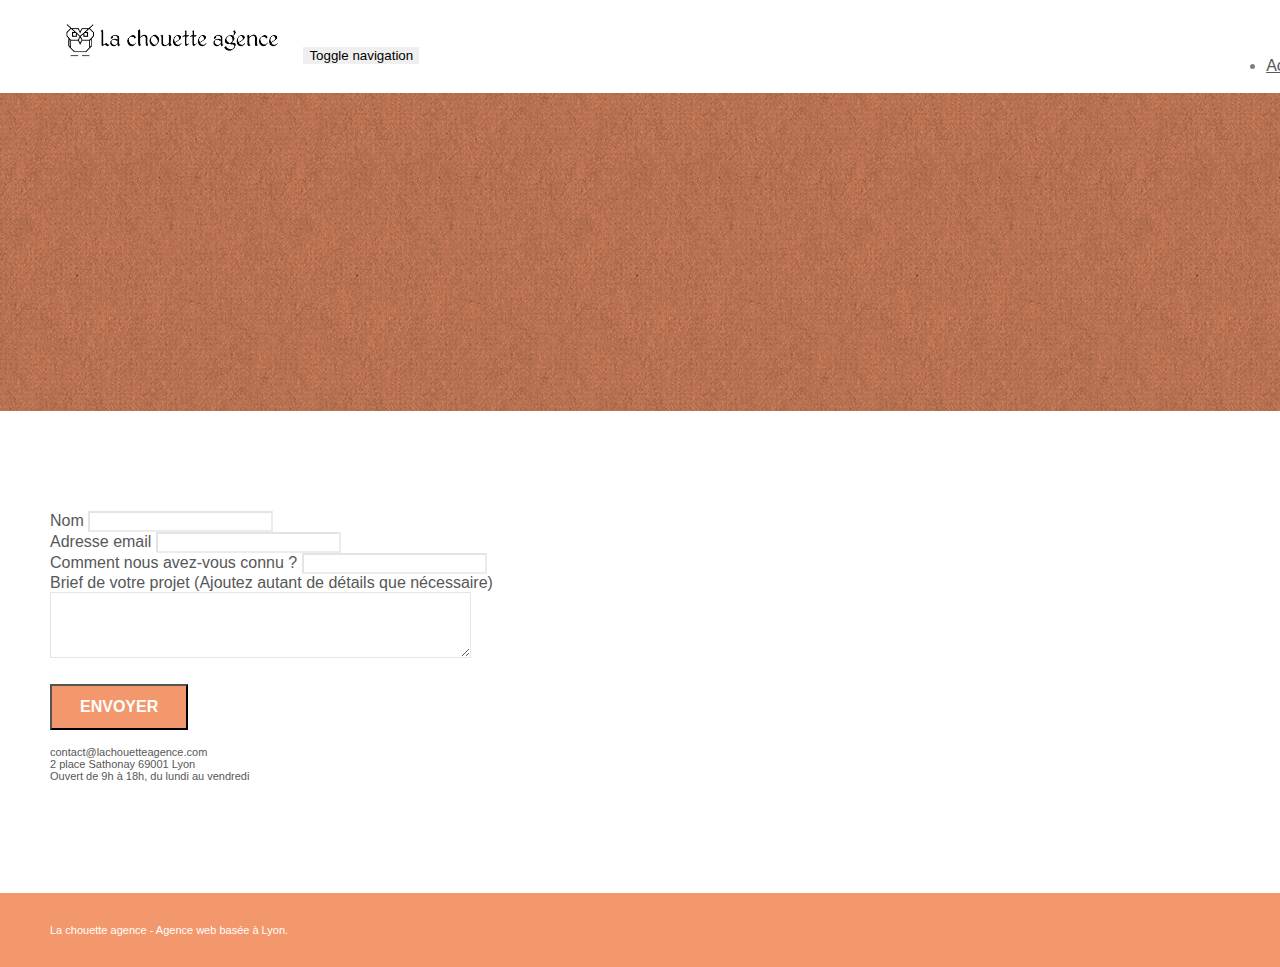
==== page2.html @ 9fc77c07 "startproject" ====
<!doctype html>
<html lang="Default">
<head>
    <meta charset="utf-8">
    <meta name="keywords" content="">
    <meta name="description" content="">
    <meta name="viewport" content="width=device-width, initial-scale=1.0, viewport-fit=cover">
    <link rel="shortcut icon" type="image/png" href="favicon.jpg">
    
	<link rel="stylesheet" type="text/css" href="./css/bootstrap.min.css">
	<link rel="stylesheet" type="text/css" href="style.css">
	<link rel="stylesheet" type="text/css" href="./css/font-awesome.min.css">
	<link rel="stylesheet" type="text/css" href="./css/et-line.min.css">
	
    
	<script src="./js/jquery-2.1.0.min.js"></script>
	<script src="./js/bootstrap.min.js"></script>
	<script src="./js/blocs.min.js"></script>
	<script src="./js/jqBootstrapValidation.js"></script>
	<script src="./js/formHandler.js"></script>
    <title>page2</title>

    
<!-- Analytics -->
 
<!-- Analytics END -->
    
</head>
<body>
<!-- Principal conteneur -->
<div class="page-container">
    
<!-- bloc-0 -->
<div class="bloc bgc-white l-bloc " id="bloc-0">
	<div class="container bloc-sm">
		<nav class="navbar row">
			<div class="navbar-header">
				<a class="navbar-brand" href="index.html"><img src="img/la-chouette-agence.png" alt="atlanta web design logo" height="40" /></a>
				<button id="nav-toggle" type="button" class="ui-navbar-toggle navbar-toggle" data-toggle="collapse" data-target=".navbar-1">
					<span class="sr-only">Toggle navigation</span><span class="icon-bar"></span><span class="icon-bar"></span><span class="icon-bar"></span>
				</button>
			</div>
			<div class="collapse navbar-collapse navbar-1 special-dropdown-nav">
				<ul class="site-navigation nav navbar-nav">
					<li>
						<a href="index.html">Accueil</a>
					</li>
					<li>
					</li>
					<li>
						<a href="page2.html">page2 &gt;</a>
					</li>
				</ul>
			</div>
		</nav>
	</div>
</div>
<!-- bloc-0 END -->

<!-- bloc-6 -->
<div class="bloc bg-dots-bg bg-repeat bgc-atomic-tangerine d-bloc bloc-bg-texture texture-paper" id="bloc-6">
	<div class="container bloc-lg">
		<div class="row">
			<div class="col-sm-12">
				<h1 class="text-center hero-bloc-text tc-white">
					Parlons web design !
				</h1>
				<p class="text-center mg-lg tc-white tight-width-whitespace">
					Nous sommes ravis que vous souhaitiez collaborer avec notre agence.<br>
					Parlez-nous de votre projet en complétant le formulaire ci-dessous.
				</p>
			</div>
		</div>
	</div>
</div>
<!-- bloc-6 END -->

<!-- bloc-7 -->
<div class="bloc bgc-white l-bloc" id="bloc-7">
	<div class="container bloc-lg">
		<div class="row">
			<div class="col-sm-6">
				<form id="form_1" novalidate success-msg="Your message has been sent." fail-msg="Sorry it seems that our mail server is not responding, Sorry for the inconvenience!">
					<div class="form-group">
						<label>
							Nom
						</label>
						<input id="name" class="form-control" required />
					</div>
					<div class="form-group">
						<label>
							Adresse email
						</label>
						<input id="email" class="form-control" type="email" required />
					</div>
					<div class="form-group">
						<label>
							Comment nous avez-vous connu ?
						</label>
						<input class="form-control" type="email" required id="input_504" />
					</div>
					<div class="form-group">
						<label>
							Brief de votre projet (Ajoutez autant de détails que nécessaire)<br>
						</label><textarea id="message" class="form-control" rows="4" cols="50" required></textarea>
					</div> 
					<button class="bloc-button btn btn-lg btn-block cta-hero btn-atomic-tangerine" type="submit">
						Envoyer
					</button>
				</form>
			</div>
			<div class="col-sm-6">
				<p>
					contact@lachouetteagence.com<br>2 place Sathonay 69001 Lyon<br>Ouvert de 9h à 18h, du lundi au vendredi<br>
				</p>
			</div>
		</div>
	</div>
</div>
<!-- bloc-7 END -->

<!-- ScrollToTop Button -->
<a class="bloc-button btn btn-d scrollToTop" onclick="scrollToTarget('1')"><span class="fa fa-chevron-up"></span></a>
<!-- ScrollToTop Button END-->


<!-- Footer - bloc-8 -->
<div class="bloc bgc-atomic-tangerine d-bloc" id="bloc-8">
	<div class="container bloc-sm">
		<div class="row">
			<div class="col-sm-12">
				<p class="text-center white">
					La chouette agence - Agence web basée à Lyon.<br>
				</p>
				<div class="row row-no-gutters social">
					<div class="col-sm-3">
						<div class="text-center">
							<a class="social" href="index.html"><span class="fa fa-twitter icon-md"></span></a>
						</div>
					</div>
					<div class="col-sm-3">
						<div class="text-center">
							<a class="social" href="index.html"><span class="fa fa-facebook icon-md"></span></a>
						</div>
					</div>
					<div class="col-sm-3">
						<div class="text-center">
							<a class="social" href="index.html"><span class="fa fa-dribbble icon-md"></span></a>
						</div>
					</div>
					<div class="col-sm-3">
						<div class="text-center">
							<a class="social" href="index.html"><span class="fa fa-instagram icon-md"></span></a>
						</div>
					</div>
				</div>
			</div>
		</div>
	</div>
</div>
<!-- Footer - bloc-8 END -->

</div>
<!-- Principal conteneur END -->
    

</body>
</html>
---- style.css ----
body {
    margin: 0;
    padding: 0;
    background: #FFF;
    overflow-x: hidden;
    -webkit-font-smoothing: antialiased;
    -moz-osx-font-smoothing: grayscale;
}

a,
button {
    transition: all .3s ease-in-out;
    outline: none!important;
}

a:hover {
    text-decoration: none;
    cursor: pointer;
}

#page-loading-blocs-notifaction {
    position: fixed;
    top: 0;
    bottom: 0;
    width: 100%;
    z-index: 100000;
    background: #FFFFFF url("img/pageload-spinner.gif") no-repeat center center;
}

.bloc {
    width: 100%;
    clear: both;
    background: 50% 50% no-repeat;
    padding: 0 50px;
    -webkit-background-size: cover;
    -moz-background-size: cover;
    -o-background-size: cover;
    background-size: cover;
    position: relative;
}

.bloc .container {
    padding-left: 0;
    padding-right: 0;
}

.bloc-lg {
    padding: 100px 50px;
}

.bloc-md {
    padding: 50px;
}

.bloc-sm {
    padding: 20px 50px;
}

.bg-center,
.bg-l-edge,
.bg-r-edge,
.bg-t-edge,
.bg-b-edge,
.bg-tl-edge,
.bg-bl-edge,
.bg-tr-edge,
.bg-br-edge,
.bg-repeat {
    -webkit-background-size: auto!important;
    -moz-background-size: auto!important;
    -o-background-size: auto!important;
    background-size: auto!important;
}

.bg-repeat {
    background: repeat;
}

.bg-t-edge {
    background: top no-repeat;
}

.bloc-bg-texture::before {
    content: "";
    background-size: 2px 2px;
    position: absolute;
    top: 0;
    bottom: 0;
    left: 0;
    right: 0;
}

.texture-paper::before {
    background: url("img/texture-paper.png");
    background-size: 280px 280px;
}

.b-parallax {
    background-attachment: fixed;
}

.d-bloc {
    color: rgba(255, 255, 255, .7);
}

.d-bloc button:hover {
    color: rgba(255, 255, 255, .9);
}

.d-bloc .icon-round,
.d-bloc .icon-square,
.d-bloc .icon-rounded,
.d-bloc .icon-semi-rounded-a,
.d-bloc .icon-semi-rounded-b {
    border-color: rgba(255, 255, 255, .9);
}

.d-bloc .divider-h span {
    border-color: rgba(255, 255, 255, .2);
}

.d-bloc .a-btn,
.d-bloc .navbar a,
.d-bloc .navbar-brand,
.d-bloc a .icon-sm,
.d-bloc a .icon-md,
.d-bloc a .icon-lg,
.d-bloc a .icon-xl,
.d-bloc h1 a,
.d-bloc h2 a,
.d-bloc h3 a,
.d-bloc h4 a,
.d-bloc h5 a,
.d-bloc h6 a,
.d-bloc p a {
    color: rgba(255, 255, 255, .6);
}

.d-bloc .a-btn:hover,
.d-bloc .navbar a:hover,
.d-bloc .navbar-brand:hover,
.d-bloc a:hover .icon-sm,
.d-bloc a:hover .icon-md,
.d-bloc a:hover .icon-lg,
.d-bloc a:hover .icon-xl,
.d-bloc h1 a:hover,
.d-bloc h2 a:hover,
.d-bloc h3 a:hover,
.d-bloc h4 a:hover,
.d-bloc h5 a:hover,
.d-bloc h6 a:hover,
.d-bloc p a:hover {
    color: rgba(255, 255, 255, 1);
}

.d-bloc .navbar-toggle .icon-bar {
    background: rgba(255, 255, 255, 1);
}

.d-bloc .btn-wire,
.d-bloc .btn-wire:hover {
    color: rgba(255, 255, 255, 1);
    border-color: rgba(255, 255, 255, 1);
}

.d-bloc .panel {
    color: rgba(0, 0, 0, .5);
}

.d-bloc .panel button:hover {
    color: rgba(0, 0, 0, .7);
}

.d-bloc .panel icon {
    border-color: rgba(0, 0, 0, .7);
}

.d-bloc .panel .divider-h span {
    border-color: rgba(0, 0, 0, .1);
}

.d-bloc .panel .a-btn {
    color: rgba(0, 0, 0, .6);
}

.d-bloc .panel .a-btn:hover {
    color: rgba(0, 0, 0, 1);
}

.d-bloc .panel .btn-wire,
.d-bloc .panel .btn-wire:hover {
    color: rgba(0, 0, 0, .7);
    border-color: rgba(0, 0, 0, .3);
}

.d-bloc .panel,
.l-bloc {
    color: rgba(0, 0, 0, .5);
}

.d-bloc .panel button:hover,
.l-bloc button:hover {
    color: rgba(0, 0, 0, .7);
}

.l-bloc .icon-round,
.l-bloc .icon-square,
.l-bloc .icon-rounded,
.l-bloc .icon-semi-rounded-a,
.l-bloc .icon-semi-rounded-b {
    border-color: rgba(0, 0, 0, .7);
}

.d-bloc .panel .divider-h span,
.l-bloc .divider-h span {
    border-color: rgba(0, 0, 0, .1);
}

.d-bloc .panel .a-btn,
.l-bloc .a-btn,
.l-bloc .navbar a,
.l-bloc .navbar-brand,
.l-bloc a .icon-sm,
.l-bloc a .icon-md,
.l-bloc a .icon-lg,
.l-bloc a .icon-xl,
.l-bloc h1 a,
.l-bloc h2 a,
.l-bloc h3 a,
.l-bloc h4 a,
.l-bloc h5 a,
.l-bloc h6 a,
.l-bloc p a {
    color: rgba(0, 0, 0, .6);
}

.d-bloc .panel .a-btn:hover,
.l-bloc .a-btn:hover,
.l-bloc .navbar a:hover,
.l-bloc .navbar-brand:hover,
.l-bloc a:hover .icon-sm,
.l-bloc a:hover .icon-md,
.l-bloc a:hover .icon-lg,
.l-bloc a:hover .icon-xl,
.l-bloc h1 a:hover,
.l-bloc h2 a:hover,
.l-bloc h3 a:hover,
.l-bloc h4 a:hover,
.l-bloc h5 a:hover,
.l-bloc h6 a:hover,
.l-bloc p a:hover {
    color: rgba(0, 0, 0, 1);
}

.l-bloc .navbar-toggle .icon-bar {
    color: rgba(0, 0, 0, .6);
}

.d-bloc .panel .btn-wire,
.d-bloc .panel .btn-wire:hover,
.l-bloc .btn-wire,
.l-bloc .btn-wire:hover {
    color: rgba(0, 0, 0, .7);
    border-color: rgba(0, 0, 0, .3);
}

.voffset {
    margin-top: 30px;
}

.voffset-lg {
    margin-top: 80px;
}

.row-no-gutters {
    margin-right: 0;
    margin-left: 0;
}

.row.row-no-gutters > [class^="col-"],
.row.row-no-gutters > [class*=" col-"] {
    padding-right: 0;
    padding-left: 0;
}

#bloc-1-hero h1 {
    font-size: 32px;
}

.navbar {
    margin-bottom: 0;
    z-index: 1;
}

.navbar-brand {
    height: auto;
    padding: 3px 15px;
    font-size: 25px;
    font-weight: normal;
    font-weight: 600;
    line-height: 44px;
}

.navbar-brand img {
    max-height: 200px;
    margin: 0 5px 0 0;
    display: inline;
}

.navbar-brand img[src$=svg] {
    min-width: 100px;
}

.nav-center .navbar-brand img {
    margin: 0;
}

.navbar .nav {
    padding-top: 2px;
    margin-right: -16px;
    float: right;
    z-index: 1;
}

.nav > li {
    float: left;
    margin-top: 4px;
    font-size: 16px;
}

.navbar-nav .open .dropdown-menu > li > a {
    text-align: inherit;
}

.nav > li a:hover,
.nav > li a:focus {
    background: transparent;
}

.navbar-toggle {
    margin: 10px 10px 0 0;
    border: 0px;
}

.navbar-toggle:hover {
    background: transparent!important;
}

.navbar-toggle .icon-bar {
    background-color: rgba(0, 0, 0, .5);
    width: 26px;
}

.nav-invert .navbar .nav {
    float: left;
}

.nav-invert .navbar-header,
.nav-invert .navbar-brand {
    float: right;
    position: relative;
    z-index: 2;
}

@media (min-width: 768px) {
    .site-navigation {
        position: absolute;
        top: 50%;
        right: 20px;
        transform: translate(0, -50%);
        -webkit-transform: translateY(-50%);
    }
    .nav > li .dropdown-menu a,
    .nav > li .dropdown-menu a:hover {
        color: #484848;
    }
    .nav-invert .site-navigation {
        left: 0;
        right: 0;
    }
    .nav-center {
        text-align: center;
    }
    .nav-center .navbar-header {
        width: 100%;
    }
    .nav-center .navbar-header,
    .nav-center .navbar-brand,
    .nav-center .nav > li {
        float: none;
        display: inline-block;
    }
    .nav-center .site-navigation {
        position: relative;
        width: 100%;
        right: 0;
        margin-right: 0px;
        margin-top: 20px;
    }
    .nav-center.mini-nav .navbar-toggle {
        float: none;
        margin: 10px auto 0;
    }
}

.nav > li > .dropdown a {
    background: none!important;
    display: block;
    padding: 14px 15px;
}

nav .caret {
    margin: 0 5px;
}

.dropdown-menu .dropdown-menu {
    top: -8px;
    left: 100%;
}

.dropdown-menu .dropmenu-flow-right {
    top: 100%;
    left: 0;
    margin-left: -1px;
    border-top-left-radius: 0;
    border-top-right-radius: 0;
}

.dropdown-menu .dropdown span {
    border: 4px solid black;
    border-top-color: transparent;
    border-right-color: transparent;
    border-bottom-color: transparent;
    margin: 6px -5px 0 0!important;
    float: right;
}

.mg-md {
    margin-top: 10px;
    margin-bottom: 20px;
}

.mg-lg {
    margin-top: 10px;
    margin-bottom: 40px;
}

.btn {
    margin: 0 5px 5px 0;
}

.btn.pull-right {
    margin: 0 0 5px 5px;
}

.btn-d,
.btn-d:hover,
.btn-d:focus {
    color: #FFF;
    background: rgba(0, 0, 0, .3);
}

button {
    outline: none!important;
}

.btn-rd {
    border-radius: 40px;
}

.btn-clean {
    border: 1px solid rgba(0, 0, 0, .08);
    border-bottom-color: rgba(0, 0, 0, .1);
    text-shadow: 0 1px 0 rgba(0, 0, 1, .1);
    box-shadow: 0 1px 3px rgba(0, 0, 1, .25), inset 0 1px 0 0 rgba(255, 255, 255, .15);
}

.icon-md {
    font-size: 30px!important;
}

.icon-lg {
    font-size: 60px!important;
}

.sm-shadow {
    text-shadow: 0 1px 2px rgba(0, 0, 0, .3);
}

.panel-sq,
.panel-sq .panel-heading,
.panel-sq .panel-footer {
    border-radius: 0;
}

.panel-rd {
    border-radius: 30px;
}

.panel-rd .panel-heading {
    border-radius: 29px 29px 0 0;
}

.panel-rd .panel-footer {
    border-radius: 0 0 29px 29px;
}

.form-control {
    border-color: rgba(0, 0, 0, .1);
    box-shadow: none;
}

.scrollToTop {
    width: 40px;
    height: 40px;
    position: fixed;
    bottom: 20px;
    right: 20px;
    opacity: 0;
    z-index: 500;
    transition: all .3s ease-in-out;
}

.scrollToTop span {
    margin-top: 6px;
}

.showScrollTop {
    font-size: 14px;
    opacity: 1;
}

a[data-lightbox] {
    position: relative;
    display: block;
    text-align: center;
}

a[data-lightbox]:hover::before {
    content: "+";
    font-family: "HelveticaNeue-Light", "Helvetica Neue Light", "Helvetica Neue", Helvetica, Arial;
    font-size: 32px;
    width: 50px;
    height: 50px;
    margin-left: -25px;
    border-radius: 50%;
    background: rgba(0, 0, 0, .6);
    color: #FFF;
    font-weight: 100;
    z-index: 1;
    position: absolute;
    top: 50%;
    transform: translateY(-50%);
    -webkit-transform: translateY(-50%);
}

a[data-lightbox]:hover img {
    opacity: 0.6;
    -webkit-animation-fill-mode: none;
    animation-fill-mode: none;
}

#lightbox-modal {
    display: flex;
    align-items: center;
}

#lightbox-modal .modal-dialog {
    width: 90%;
    max-width: 900px;
    margin: 0 auto 0;
}

#lightbox-modal .modal-dialog img {
    max-height: 90vh;
    margin: 0 auto;
}

.lightbox-caption {
    padding: 20px;
    color: #FFF;
    background: rgba(0, 0, 0, .5);
    position: absolute;
    left: 15px;
    right: 15px;
    bottom: 5px;
}

.close-lightbox {
    color: #FFF;
    font-size: 30px;
    position: absolute;
    top: 20px;
    right: 20px;
    z-index: 20;
    background: rgba(0, 0, 0, .5);
    border: none;
    line-height: 30px;
    padding: 0 9px 5px;
    opacity: 0.3;
}

.close-lightbox:hover,
.next-lightbox:hover,
.prev-lightbox:hover {
    opacity: 1.0;
    color: #FFF;
}

.next-lightbox,
.prev-lightbox {
    font-size: 20px;
    color: rgba(255, 255, 255, .9);
    background: rgba(0, 0, 0, .5);
    transition: all .2s ease-in-out;
    position: absolute;
    top: 45%;
    z-index: 1;
    opacity: 0.4;
}

.next-lightbox {
    padding: 6px 8px 1px 13px;
    right: 25px;
}

.prev-lightbox {
    padding: 6px 13px 1px 10px;
    left: 25px;
}

.snapshot-lb .modal-body {
    padding-bottom: 45px;
}

.snapshot-lb .lightbox-caption {
    padding: 0;
    color: rgba(0, 0, 0, .5);
    background: none;
}

h1,
h2,
h3,
h4,
h5,
h6,
p,
label,
.btn,
a {
    font-family: "helvetica";
    font-weight: 400;
    color: #575757!important;
}

.container {
    max-width: 1000px;
}

.hero-bloc-text {
    font-size: 38px;
}

.hero-bloc-text-sub {
    font-size: 36px;
}

.statement-bloc-text {
    line-height: 26px;
    font-style: italic;
    font-size: 20px;
    text-align: center;
    font-weight: lighter;
    max-width: 520px;
    margin: auto auto auto auto;
}

p {
    font-size: 11px;
}

.tight-width-whitespace {
    max-width: 600px;
    margin: auto auto auto auto;
}

.h1 {
    font-size: 20px;
    font-family: "Open Sans";
}

.cta-hero {
    margin-top: 22px;
    color: #FFFFFF!important;
    text-transform: uppercase;
    padding: 12px 28px 12px 28px;
    font-size: 16px;
    font-weight: 700;
}

.social {
    max-width: 400px;
    margin: auto auto auto auto;
}

h2 {
    font-size: 22px;
    line-height: 1.4em;
}

h3 {
    font-size: 15px;
    text-transform: uppercase;
    font-weight: 700;
    color: #333333!important;
}

.med-width-whitespace {
    max-width: 800px;
    margin: auto auto auto auto;
    box-shadow: 0px 0px 0px #000000;
}

h1 {
    color: #333333!important;
}

h4 {
    color: #333333!important;
}

.icons {
    margin-bottom: 14px;
    margin-top: 24px;
}

.white {
    color: #FFFFFF!important;
}

.portfolio-thumb {
    margin-bottom: 24px;
}

.portfolio-row {
    margin-bottom: 44px;
    margin-top: 50px;
}

.avatar {
    box-shadow: 0px 4px 9px rgba(0, 0, 0, 0.3);
}

.black-background {
    background-color: rgba(165, 147, 99, 0.7);
    padding: 40px 40px 40px 40px;
}

.bold-link {
    font-weight: 900;
    text-decoration: underline!important;
}

.bgc-white {
    background-color: #FFFFFF;
}

.bgc-dark-slate-blue {
    background-color: #364577;
}

.bgc-atomic-tangerine {
    background-color: #F3976C;
}

.tc-white {
    color: #F3976C!important;
}

.btn-atomic-tangerine {
    background: #F3976C;
    color: #FFFFFF!important;
}

.btn-atomic-tangerine:hover {
    background: #c27956!important;
    color: #FFFFFF!important;
}

.ltc-white {
    color: #FFFFFF!important;
}

.ltc-white:hover {
    color: #cccccc!important;
}

.ltc-atomic-tangerine {
    color: #F3976C!important;
}

.ltc-atomic-tangerine:hover {
    color: #c27956!important;
}

.icon-dark-slate-blue {
    color: #364577!important;
    border-color: #364577!important;
}

.bg-dots-bg {
    background-image: url("img/dots-bg.png");
}

.bg-lines-h2-bg {
    background-image: url("img/lines-h2-bg.png");
}

.bg-banniere {
    background-image: url("img/la-chouette-agence-banniere.jpg");
}

.bg-presentation {
    background-image: url("img/image-de-presentation.bmp");
}

@media (max-width: 1024px) {
    .bloc {
        padding-left: 20px;
        padding-right: 20px;
    }
    .bloc.full-width-bloc,
    .bloc-tile-2.full-width-bloc .container,
    .bloc-tile-3.full-width-bloc .container,
    .bloc-tile-4.full-width-bloc .container {
        padding-left: 0;
        padding-right: 0;
    }
}

@media (max-width: 992px) and (min-width: 768px) {
    .navbar .nav {
        max-width: 80%
    }
    .nav-center.navbar .nav {
        max-width: 100%
    }
}

@media only screen and (min-device-width: 768px) and (max-device-width: 1024px) and (orientation: landscape) {
    .b-parallax {
        background-attachment: scroll;
    }
}

@media only screen and (min-device-width: 1024px) and (max-device-width: 1366px) and (-webkit-min-device-pixel-ratio: 1.5) {
    .b-parallax {
        background-attachment: scroll;
    }
}

@media (max-width: 991px) {
    .container {
        width: 100%;
    }
    .b-parallax {
        background-attachment: scroll;
    }
    .page-container,
    #hero-bloc {
        overflow-x: hidden;
        position: relative;
    }
    .bloc {
        padding-left: constant(safe-area-inset-left);
        padding-right: constant(safe-area-inset-right);
    }
    .bloc-group,
    .bloc-group .bloc {
        display: block;
        width: 100%;
    }
    .bloc-fill-screen .fill-bloc-top-edge,
    .bloc-fill-screen .fill-bloc-bottom-edge {
        padding: 0 20px;
        padding-left: constant(safe-area-inset-left);
        padding-right: constant(safe-area-inset-right);
    }
}

@media (max-width: 767px) {
    .page-container {
        overflow-x: hidden;
        position: relative;
    }
    h1,
    h2,
    h3,
    h4,
    h5,
    h6,
    p,
    #disqus_thread {
        padding-left: 10px!important;
        padding-right: 10px!important;
    }
    .b-parallax {
        background-attachment: scroll;
    }
    .navbar .nav {
        padding-top: 0;
        border-top: 1px solid rgba(0, 0, 0, .2);
        float: none!important;
    }
    .navbar.row {
        margin-left: 0;
        margin-right: 0;
    }
    .site-navigation {
        position: inherit;
        transform: none;
        -webkit-transform: none;
        -ms-transform: none;
    }
    .nav > li {
        margin-top: 0;
        border-bottom: 1px solid rgba(0, 0, 0, .1);
        background: rgba(0, 0, 0, .05);
        text-align: left;
        padding-left: 15px;
        width: 100%;
    }
    .nav > li:hover {
        background: rgba(0, 0, 0, .08);
    }
    .dropdown .dropdown a .caret {
        float: none;
        margin: 5px 0 0 10px!important;
        border: 4px solid black;
        border-bottom-color: transparent;
        border-right-color: transparent;
        border-left-color: transparent;
    }
    #hero-bloc .navbar .nav {
        background: rgba(0, 0, 0, .8);
    }
    #hero-bloc .navbar .nav a {
        color: rgba(255, 255, 255, .6);
    }
    .hero {
        padding: 50px 0;
    }
    .hero-nav {
        left: -1px;
        right: -1px;
    }
    .navbar-collapse {
        padding: 0;
        overflow-x: hidden;
        -webkit-box-shadow: none;
        box-shadow: none;
    }
    .navbar-brand img {
        max-height: 40px;
        width: auto;
    }
    .nav-invert .navbar-header {
        float: none;
        width: 100%;
    }
    .nav-invert .navbar-toggle {
        float: left;
        margin-left: 10px;
    }
    .bloc {
        padding-left: 0;
        padding-right: 0;
    }
    .bloc-xxl,
    .bloc-xl,
    .bloc-lg {
        padding: 40px 0;
    }
    .bloc-sm,
    .bloc-md {
        padding-left: 0;
        padding-right: 0;
    }
    .bloc-tile-2 .container,
    .bloc-tile-3 .container,
    .bloc-tile-4 .container,
    .bloc-fill-screen .fill-bloc-top-edge,
    .bloc-fill-screen .fill-bloc-bottom-edge {
        padding-left: 0;
        padding-right: 0;
    }
    .a-block {
        padding: 0 10px;
    }
    .btn-dwn {
        display: none;
    }
    .voffset {
        margin-top: 5px;
    }
    .voffset-md {
        margin-top: 20px;
    }
    .voffset-lg {
        margin-top: 30px;
    }
    form {
        padding: 5px;
    }
    .close-lightbox {
        display: inline-block;
    }
    .blocsapp-device-iphone5 {
        background-size: 216px 425px;
        padding-top: 60px;
        width: 216px;
        height: 425px;
    }
    .blocsapp-device-iphone5 img {
        width: 180px;
        height: 320px;
    }
}

@media (max-width: 400px) {
    .bloc {
        padding-left: 0;
        padding-right: 0;
    }
}

@media (max-width: 767px) {
    .bloc-mob-center-text {
        text-align: center;
    }
}
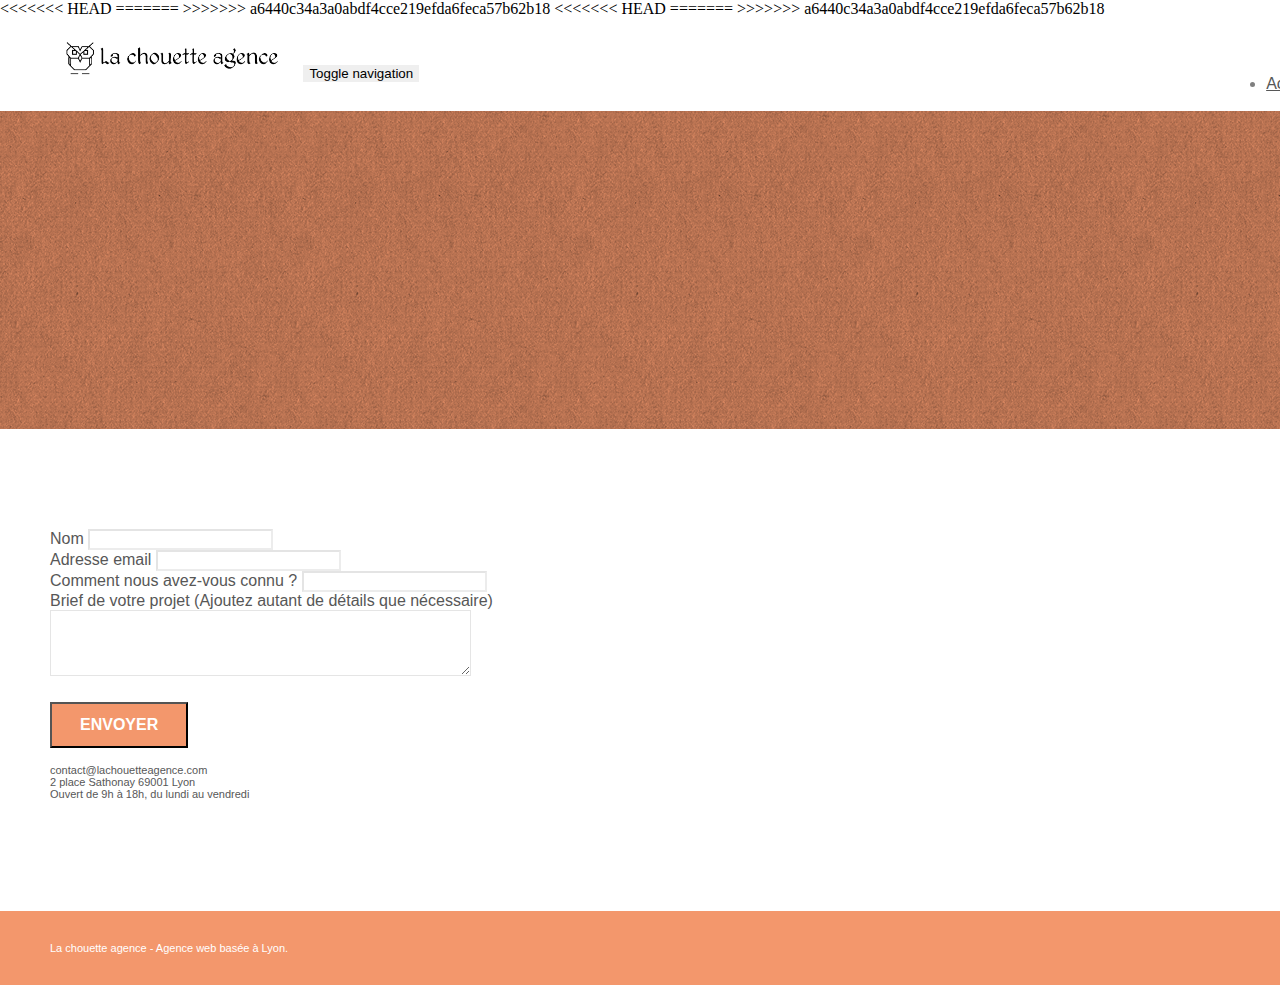
==== commit 0e196099: "start" ====
--- a/page2.html
+++ b/page2.html
@@ -1,168 +1,234 @@
-<!doctype html>
-<html lang="Default">
-<head>
-    <meta charset="utf-8">
-    <meta name="keywords" content="">
-    <meta name="description" content="">
-    <meta name="viewport" content="width=device-width, initial-scale=1.0, viewport-fit=cover">
-    <link rel="shortcut icon" type="image/png" href="favicon.jpg">
-    
-	<link rel="stylesheet" type="text/css" href="./css/bootstrap.min.css">
-	<link rel="stylesheet" type="text/css" href="style.css">
-	<link rel="stylesheet" type="text/css" href="./css/font-awesome.min.css">
-	<link rel="stylesheet" type="text/css" href="./css/et-line.min.css">
-	
-    
-	<script src="./js/jquery-2.1.0.min.js"></script>
-	<script src="./js/bootstrap.min.js"></script>
-	<script src="./js/blocs.min.js"></script>
-	<script src="./js/jqBootstrapValidation.js"></script>
-	<script src="./js/formHandler.js"></script>
+<!DOCTYPE html>
+<<<<<<< HEAD
+<html lang="default">
+  <head>
+    <meta charset="utf-8" />
+    <meta name="keywords" content="" />
+    <meta name="description" content="" />
+=======
+<html lang="FR">
+  <head>
+    <meta charset="utf-8" />
+    <meta name="keywords" content="design agency" />
+    <meta name="description" content="meilleur agencede design" />
+>>>>>>> a6440c34a3a0abdf4cce219efda6feca57b62b18
+    <meta
+      name="viewport"
+      content="width=device-width, initial-scale=1.0, viewport-fit=cover"
+    />
+    <link rel="shortcut icon" type="image/png" href="favicon.jpg" />
+
+    <link rel="stylesheet" type="text/css" href="./css/bootstrap.min.css" />
+    <link rel="stylesheet" type="text/css" href="style.css" />
+    <link rel="stylesheet" type="text/css" href="./css/font-awesome.min.css" />
+    <link rel="stylesheet" type="text/css" href="./css/et-line.min.css" />
+
+    <script src="./js/jquery-2.1.0.min.js"></script>
+    <script src="./js/bootstrap.min.js"></script>
+    <script src="./js/blocs.min.js"></script>
+    <script src="./js/jqBootstrapValidation.js"></script>
+    <script src="./js/formHandler.js"></script>
+<<<<<<< HEAD
     <title>page2</title>
-
-    
-<!-- Analytics -->
- 
-<!-- Analytics END -->
-    
-</head>
-<body>
-<!-- Principal conteneur -->
-<div class="page-container">
-    
-<!-- bloc-0 -->
-<div class="bloc bgc-white l-bloc " id="bloc-0">
-	<div class="container bloc-sm">
-		<nav class="navbar row">
-			<div class="navbar-header">
-				<a class="navbar-brand" href="index.html"><img src="img/la-chouette-agence.png" alt="atlanta web design logo" height="40" /></a>
-				<button id="nav-toggle" type="button" class="ui-navbar-toggle navbar-toggle" data-toggle="collapse" data-target=".navbar-1">
-					<span class="sr-only">Toggle navigation</span><span class="icon-bar"></span><span class="icon-bar"></span><span class="icon-bar"></span>
-				</button>
-			</div>
-			<div class="collapse navbar-collapse navbar-1 special-dropdown-nav">
-				<ul class="site-navigation nav navbar-nav">
-					<li>
-						<a href="index.html">Accueil</a>
-					</li>
-					<li>
-					</li>
-					<li>
-						<a href="page2.html">page2 &gt;</a>
-					</li>
-				</ul>
-			</div>
-		</nav>
-	</div>
-</div>
-<!-- bloc-0 END -->
-
-<!-- bloc-6 -->
-<div class="bloc bg-dots-bg bg-repeat bgc-atomic-tangerine d-bloc bloc-bg-texture texture-paper" id="bloc-6">
-	<div class="container bloc-lg">
-		<div class="row">
-			<div class="col-sm-12">
-				<h1 class="text-center hero-bloc-text tc-white">
-					Parlons web design !
-				</h1>
-				<p class="text-center mg-lg tc-white tight-width-whitespace">
-					Nous sommes ravis que vous souhaitiez collaborer avec notre agence.<br>
-					Parlez-nous de votre projet en complétant le formulaire ci-dessous.
-				</p>
-			</div>
-		</div>
-	</div>
-</div>
-<!-- bloc-6 END -->
-
-<!-- bloc-7 -->
-<div class="bloc bgc-white l-bloc" id="bloc-7">
-	<div class="container bloc-lg">
-		<div class="row">
-			<div class="col-sm-6">
-				<form id="form_1" novalidate success-msg="Your message has been sent." fail-msg="Sorry it seems that our mail server is not responding, Sorry for the inconvenience!">
-					<div class="form-group">
-						<label>
-							Nom
-						</label>
-						<input id="name" class="form-control" required />
-					</div>
-					<div class="form-group">
-						<label>
-							Adresse email
-						</label>
-						<input id="email" class="form-control" type="email" required />
-					</div>
-					<div class="form-group">
-						<label>
-							Comment nous avez-vous connu ?
-						</label>
-						<input class="form-control" type="email" required id="input_504" />
-					</div>
-					<div class="form-group">
-						<label>
-							Brief de votre projet (Ajoutez autant de détails que nécessaire)<br>
-						</label><textarea id="message" class="form-control" rows="4" cols="50" required></textarea>
-					</div> 
-					<button class="bloc-button btn btn-lg btn-block cta-hero btn-atomic-tangerine" type="submit">
-						Envoyer
-					</button>
-				</form>
-			</div>
-			<div class="col-sm-6">
-				<p>
-					contact@lachouetteagence.com<br>2 place Sathonay 69001 Lyon<br>Ouvert de 9h à 18h, du lundi au vendredi<br>
-				</p>
-			</div>
-		</div>
-	</div>
-</div>
-<!-- bloc-7 END -->
-
-<!-- ScrollToTop Button -->
-<a class="bloc-button btn btn-d scrollToTop" onclick="scrollToTarget('1')"><span class="fa fa-chevron-up"></span></a>
-<!-- ScrollToTop Button END-->
-
-
-<!-- Footer - bloc-8 -->
-<div class="bloc bgc-atomic-tangerine d-bloc" id="bloc-8">
-	<div class="container bloc-sm">
-		<div class="row">
-			<div class="col-sm-12">
-				<p class="text-center white">
-					La chouette agence - Agence web basée à Lyon.<br>
-				</p>
-				<div class="row row-no-gutters social">
-					<div class="col-sm-3">
-						<div class="text-center">
-							<a class="social" href="index.html"><span class="fa fa-twitter icon-md"></span></a>
-						</div>
-					</div>
-					<div class="col-sm-3">
-						<div class="text-center">
-							<a class="social" href="index.html"><span class="fa fa-facebook icon-md"></span></a>
-						</div>
-					</div>
-					<div class="col-sm-3">
-						<div class="text-center">
-							<a class="social" href="index.html"><span class="fa fa-dribbble icon-md"></span></a>
-						</div>
-					</div>
-					<div class="col-sm-3">
-						<div class="text-center">
-							<a class="social" href="index.html"><span class="fa fa-instagram icon-md"></span></a>
-						</div>
-					</div>
-				</div>
-			</div>
-		</div>
-	</div>
-</div>
-<!-- Footer - bloc-8 END -->
-
-</div>
-<!-- Principal conteneur END -->
-    
-
-</body>
+=======
+    <title>contact</title>
+>>>>>>> a6440c34a3a0abdf4cce219efda6feca57b62b18
+
+    <!-- Analytics -->
+
+    <!-- Analytics END -->
+  </head>
+  <body>
+    <!-- Principal conteneur -->
+    <div class="page-container">
+      <!-- bloc-0 -->
+      <div class="bloc bgc-white l-bloc" id="bloc-0">
+        <div class="container bloc-sm">
+          <nav class="navbar row">
+            <div class="navbar-header">
+              <a class="navbar-brand" href="index.html"
+                ><img
+                  src="img/la-chouette-agence.png"
+                  alt="atlanta web design logo"
+                  height="40"
+              /></a>
+              <button
+                id="nav-toggle"
+                type="button"
+                class="ui-navbar-toggle navbar-toggle"
+                data-toggle="collapse"
+                data-target=".navbar-1"
+              >
+                <span class="sr-only">Toggle navigation</span
+                ><span class="icon-bar"></span><span class="icon-bar"></span
+                ><span class="icon-bar"></span>
+              </button>
+            </div>
+            <div class="collapse navbar-collapse navbar-1 special-dropdown-nav">
+              <ul class="site-navigation nav navbar-nav">
+                <li>
+                  <a href="index.html">Accueil</a>
+                </li>
+                <li></li>
+                <li>
+                  <a href="page2.html">page2 &gt;</a>
+                </li>
+              </ul>
+            </div>
+          </nav>
+        </div>
+      </div>
+      <!-- bloc-0 END -->
+
+      <!-- bloc-6 -->
+      <div
+        class="
+          bloc
+          bg-dots-bg bg-repeat
+          bgc-atomic-tangerine
+          d-bloc
+          bloc-bg-texture
+          texture-paper
+        "
+        id="bloc-6"
+      >
+        <div class="container bloc-lg">
+          <div class="row">
+            <div class="col-sm-12">
+              <h1 class="text-center hero-bloc-text tc-white">
+                Parlons web design !
+              </h1>
+              <p class="text-center mg-lg tc-white tight-width-whitespace">
+                Nous sommes ravis que vous souhaitiez collaborer avec notre
+                agence.<br />
+                Parlez-nous de votre projet en complétant le formulaire
+                ci-dessous.
+              </p>
+            </div>
+          </div>
+        </div>
+      </div>
+      <!-- bloc-6 END -->
+
+      <!-- bloc-7 -->
+      <div class="bloc bgc-white l-bloc" id="bloc-7">
+        <div class="container bloc-lg">
+          <div class="row">
+            <div class="col-sm-6">
+              <form
+                id="form_1"
+                novalidate
+                success-msg="Your message has been sent."
+                fail-msg="Sorry it seems that our mail server is not responding, Sorry for the inconvenience!"
+              >
+                <div class="form-group">
+                  <label> Nom </label>
+                  <input id="name" class="form-control" required />
+                </div>
+                <div class="form-group">
+                  <label> Adresse email </label>
+                  <input
+                    id="email"
+                    class="form-control"
+                    type="email"
+                    required
+                  />
+                </div>
+                <div class="form-group">
+                  <label> Comment nous avez-vous connu ? </label>
+                  <input
+                    class="form-control"
+                    type="email"
+                    required
+                    id="input_504"
+                  />
+                </div>
+                <div class="form-group">
+                  <label>
+                    Brief de votre projet (Ajoutez autant de détails que
+                    nécessaire)<br /> </label
+                  ><textarea
+                    id="message"
+                    class="form-control"
+                    rows="4"
+                    cols="50"
+                    required
+                  ></textarea>
+                </div>
+                <button
+                  class="
+                    bloc-button
+                    btn btn-lg btn-block
+                    cta-hero
+                    btn-atomic-tangerine
+                  "
+                  type="submit"
+                >
+                  Envoyer
+                </button>
+              </form>
+            </div>
+            <div class="col-sm-6">
+              <p>
+                contact@lachouetteagence.com<br />2 place Sathonay 69001 Lyon<br />Ouvert
+                de 9h à 18h, du lundi au vendredi<br />
+              </p>
+            </div>
+          </div>
+        </div>
+      </div>
+      <!-- bloc-7 END -->
+
+      <!-- ScrollToTop Button -->
+      <a class="bloc-button btn btn-d scrollToTop" onclick="scrollToTarget('1')"
+        ><span class="fa fa-chevron-up"></span
+      ></a>
+      <!-- ScrollToTop Button END-->
+
+      <!-- Footer - bloc-8 -->
+      <div class="bloc bgc-atomic-tangerine d-bloc" id="bloc-8">
+        <div class="container bloc-sm">
+          <div class="row">
+            <div class="col-sm-12">
+              <p class="text-center white">
+                La chouette agence - Agence web basée à Lyon.<br />
+              </p>
+              <div class="row row-no-gutters social">
+                <div class="col-sm-3">
+                  <div class="text-center">
+                    <a class="social" href="index.html"
+                      ><span class="fa fa-twitter icon-md"></span
+                    ></a>
+                  </div>
+                </div>
+                <div class="col-sm-3">
+                  <div class="text-center">
+                    <a class="social" href="index.html"
+                      ><span class="fa fa-facebook icon-md"></span
+                    ></a>
+                  </div>
+                </div>
+                <div class="col-sm-3">
+                  <div class="text-center">
+                    <a class="social" href="index.html"
+                      ><span class="fa fa-dribbble icon-md"></span
+                    ></a>
+                  </div>
+                </div>
+                <div class="col-sm-3">
+                  <div class="text-center">
+                    <a class="social" href="index.html"
+                      ><span class="fa fa-instagram icon-md"></span
+                    ></a>
+                  </div>
+                </div>
+              </div>
+            </div>
+          </div>
+        </div>
+      </div>
+      <!-- Footer - bloc-8 END -->
+    </div>
+    <!-- Principal conteneur END -->
+  </body>
 </html>
